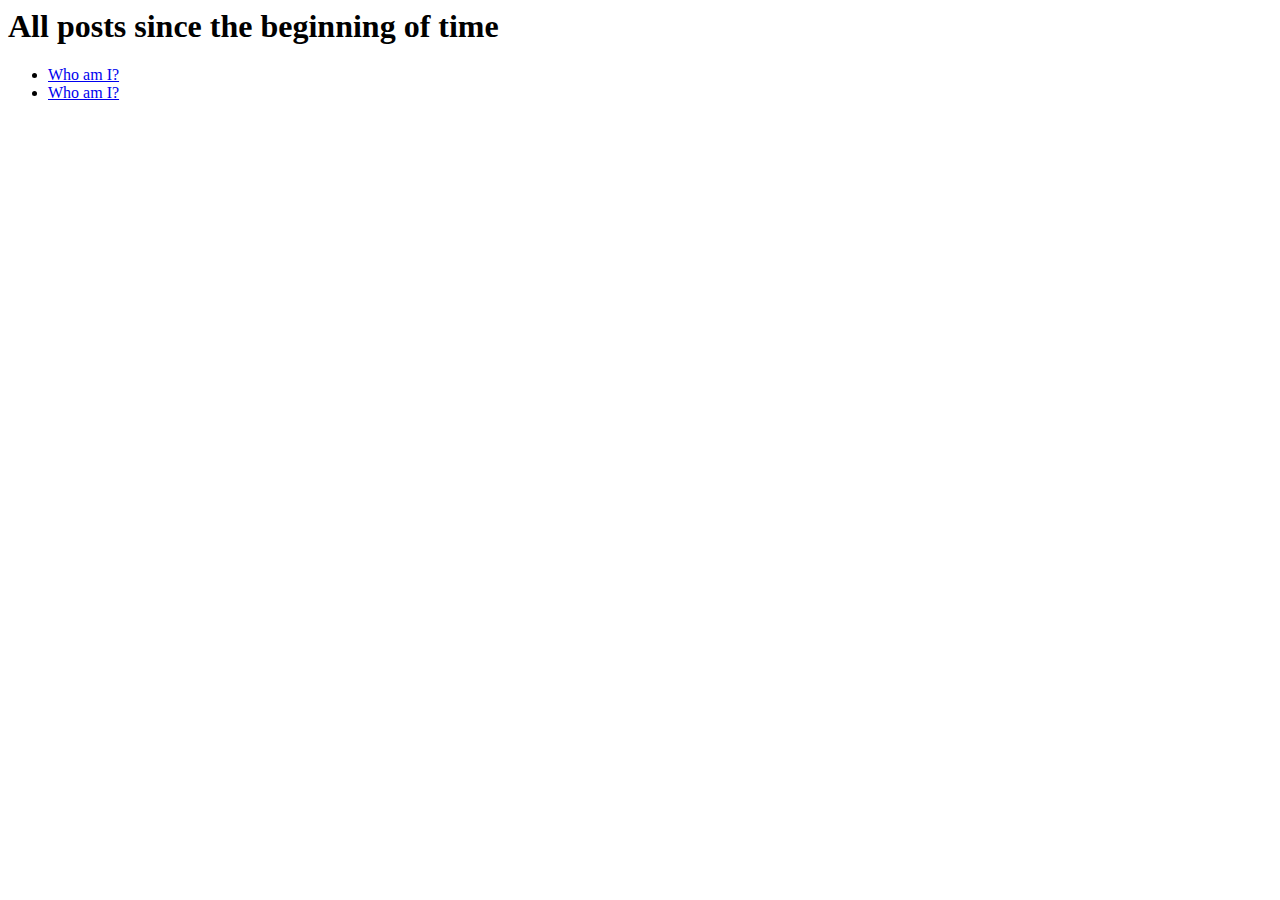
==== my_blog/html/index.html @ d6636022 "Sample blog added" ====
<html>
<head>
<title>All posts since the beginning of time</title>
</head>
<body>
<h1>All posts since the beginning of time</h1>
<p></p>
<ul>
<li><a href="2017-04-27-whoami.html">Who am I?</a></li>
<li><a href="2017-04-28-whoaminot.html">Who am I?</a></li>
</ul>
</body>
</html>
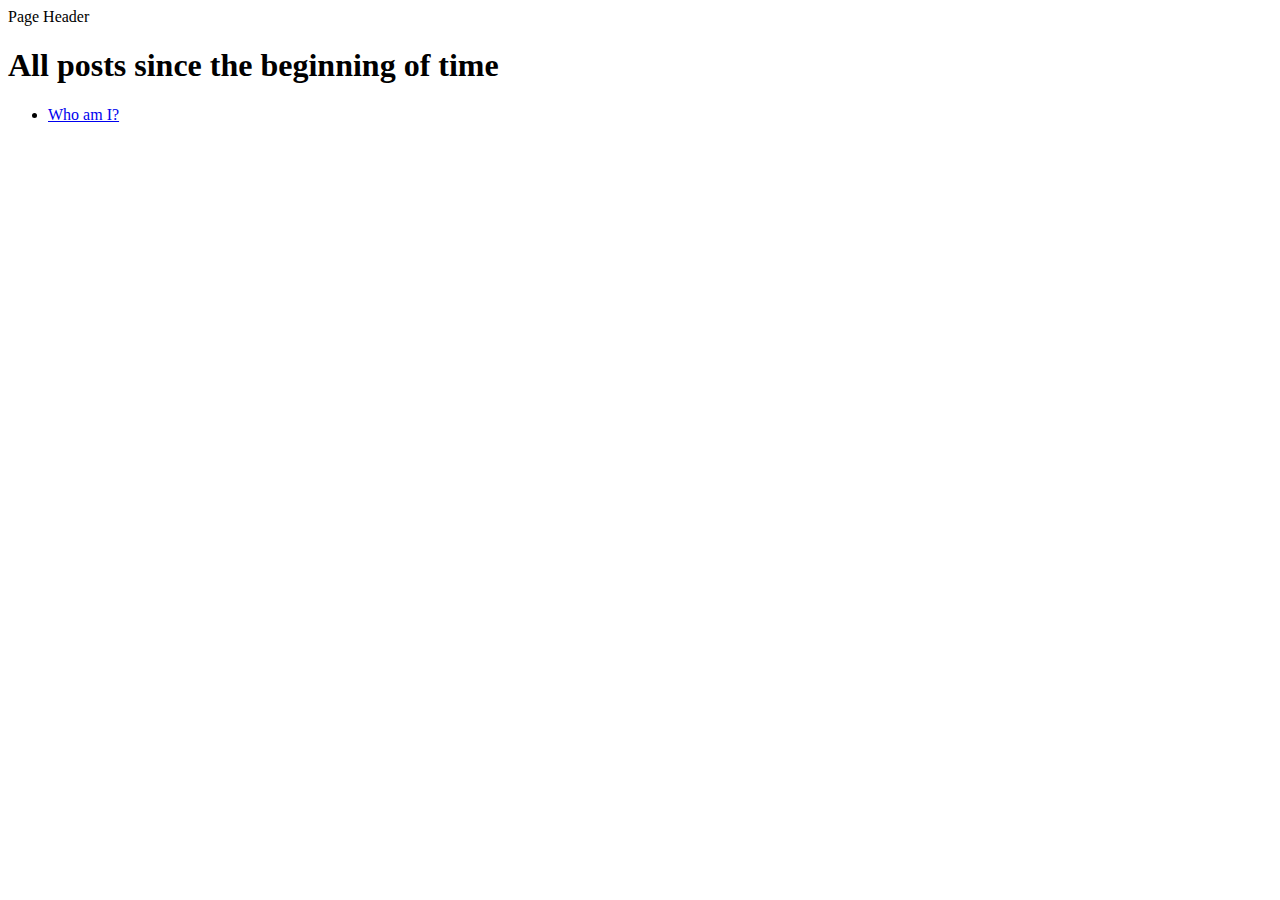
==== commit ecb6362c: "Nothing" ====
--- a/my_blog/html/index.html
+++ b/my_blog/html/index.html
@@ -1,13 +1,15 @@
 <html>
 <head>
+<meta name="viewport" content="width=device-width, initial-scale=1">
+<link href="stylesheet.css" rel="stylesheet">
 <title>All posts since the beginning of time</title>
 </head>
 <body>
+<div class="header">Page Header</div>
 <h1>All posts since the beginning of time</h1>
 <p></p>
 <ul>
-<li><a href="2017-04-27-whoami.html">Who am I?</a></li>
-<li><a href="2017-04-28-whoaminot.html">Who am I?</a></li>
+<li><a href="2017-04-28-whoami.html">Who am I?</a></li>
 </ul>
 </body>
 </html>